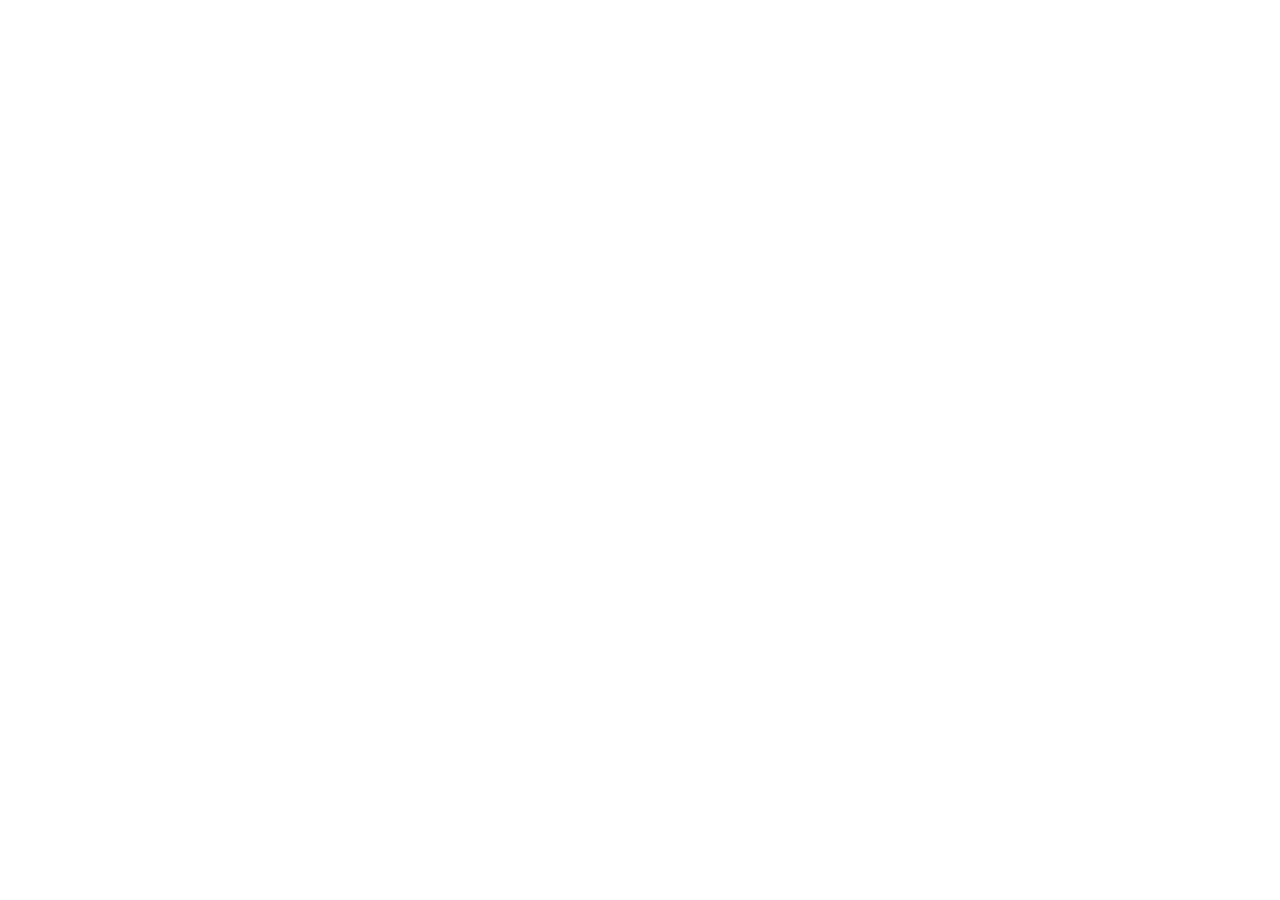
==== index.html @ 259b72fa "Initial setup" ====
<!DOCTYPE html>
<html lang="en">
<head>
    <meta charset="UTF-8">
    <meta name="viewport" content="width=device-width, initial-scale=1.0">
    <title>Watra wędrownicza</title>
</head>
<body>
    
</body>
</html>
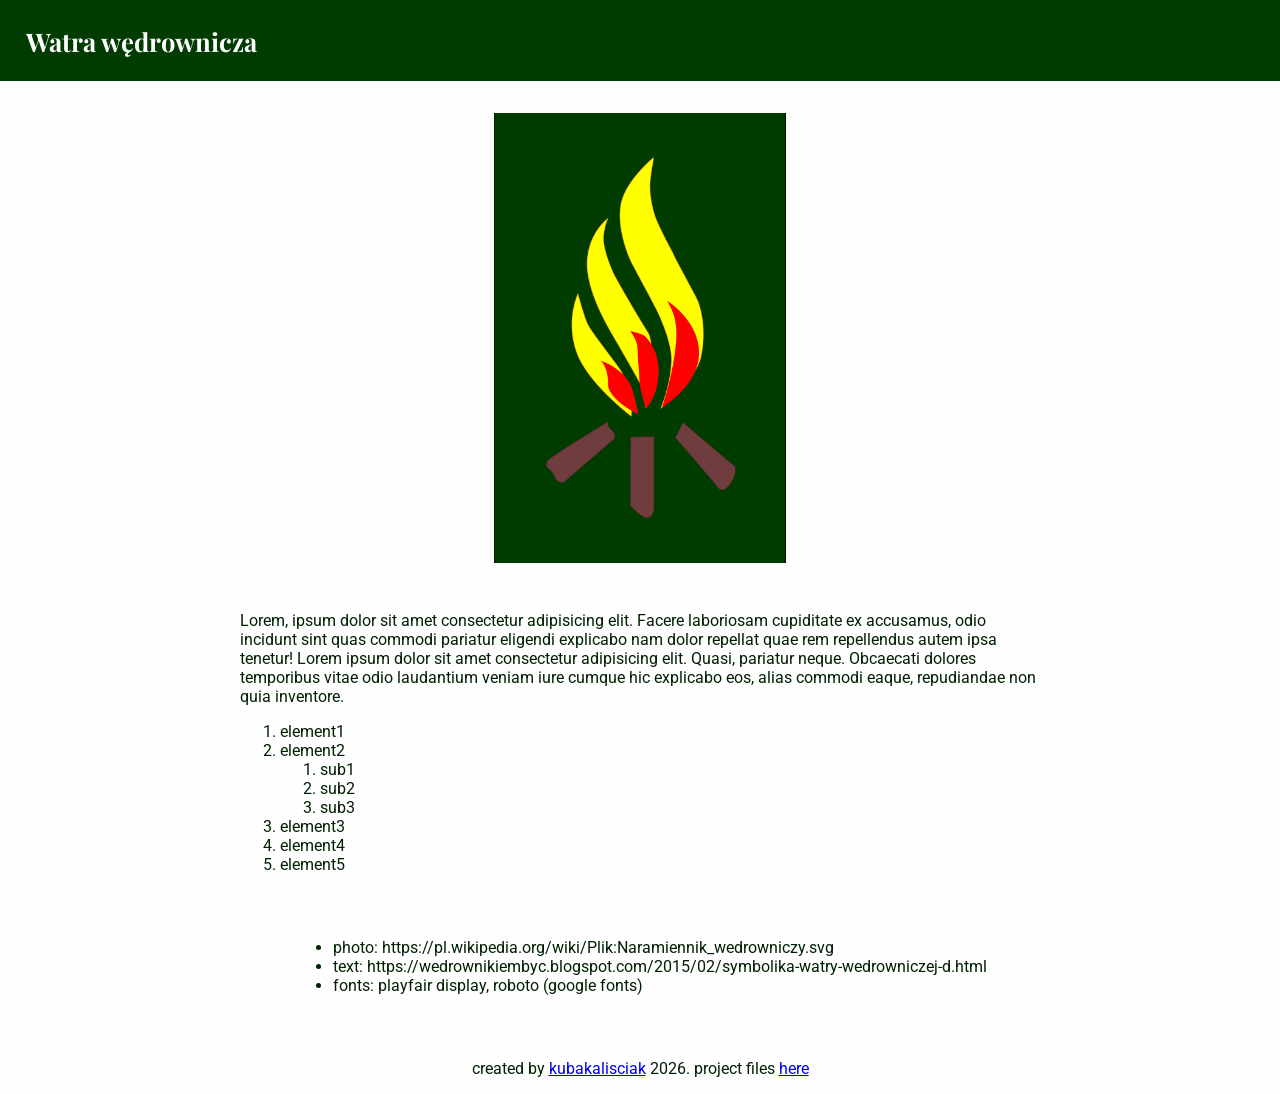
==== commit dd761da0: "Create the layout of the webpage" ====
--- a/index.html
+++ b/index.html
@@ -1,11 +1,42 @@
 <!DOCTYPE html>
-<html lang="en">
+<html lang="pl">
 <head>
     <meta charset="UTF-8">
     <meta name="viewport" content="width=device-width, initial-scale=1.0">
+    <link rel="stylesheet" href="style.css">
     <title>Watra wędrownicza</title>
 </head>
 <body>
-    
+    <div class="header">
+        <h1>Watra wędrownicza</h1>
+    </div>
+    <div class="photo">
+        <img src="media/watra(1).png" alt="watra wędrownicza">
+    </div>
+    <div class="explanation">
+        <p>Lorem, ipsum dolor sit amet consectetur adipisicing elit. Facere laboriosam cupiditate ex accusamus, odio incidunt sint quas commodi pariatur eligendi explicabo nam dolor repellat quae rem repellendus autem ipsa tenetur! Lorem ipsum dolor sit amet consectetur adipisicing elit. Quasi, pariatur neque. Obcaecati dolores temporibus vitae odio laudantium veniam iure cumque hic explicabo eos, alias commodi eaque, repudiandae non quia inventore.</p>
+        <ol>
+            <li>element1</li>
+            <li>element2</li>
+            <ol>
+                <li>sub1</li>
+                <li>sub2</li>
+                <li>sub3</li>
+            </ol>
+            <li>element3</li>
+            <li>element4</li>
+            <li>element5</li>
+        </ol>
+    </div>
+    <div class="attributions">
+        <ul>
+            <li>photo: https://pl.wikipedia.org/wiki/Plik:Naramiennik_wedrowniczy.svg</li>
+            <li>text: https://wedrownikiembyc.blogspot.com/2015/02/symbolika-watry-wedrowniczej-d.html</li>
+            <li>fonts: playfair display, roboto (google fonts)</li>
+        </ul>
+    </div>
+    <div class="footer">
+        <p>created by <a href="https://github.com/kubakalisciak">kubakalisciak</a> 2026. project files <a href="https://github.com/kubakalisciak/bus-delays">here</a></p>
+    </div>
 </body>
 </html>
--- a/style.css
+++ b/style.css
@@ -0,0 +1,51 @@
+/* 
+    green: #003c00
+    yellow: #ffff00
+    red: #ff0000
+    brown: #6f3d3d
+    white: #fefeff
+    black: #002000
+*/
+
+@import url('https://fonts.googleapis.com/css2?family=Playfair+Display:ital,wght@0,400..900;1,400..900&family=Roboto:ital,wght@0,100..900;1,100..900&display=swap');
+
+body {
+    background-color: #fefeff;
+    color: #002000;
+    font-family: 'Roboto', sans-serif;
+    margin: 0;
+    padding: 0;
+    display: flex;
+    flex-direction: column;
+    align-items: center;
+    height: 100vh;
+    gap: 2em;
+}
+
+.header {
+    background-color: #003c00;
+    color: #fefeff;
+    padding: 0.5em;
+    text-align: left;
+    width: 100%;
+    font-size: 0.8em;
+    font-weight: bold;
+    font-family: 'Playfair Display', serif;
+}
+.header > h1 {
+    margin-left: 1em;
+}
+
+.photo {
+    display: flex;
+    justify-content: center;
+    align-items: center;
+    width: 100%;
+}
+.photo > img {
+    height: 50vh
+}
+
+.explanation {
+    width: min(90vw, 800px);
+}
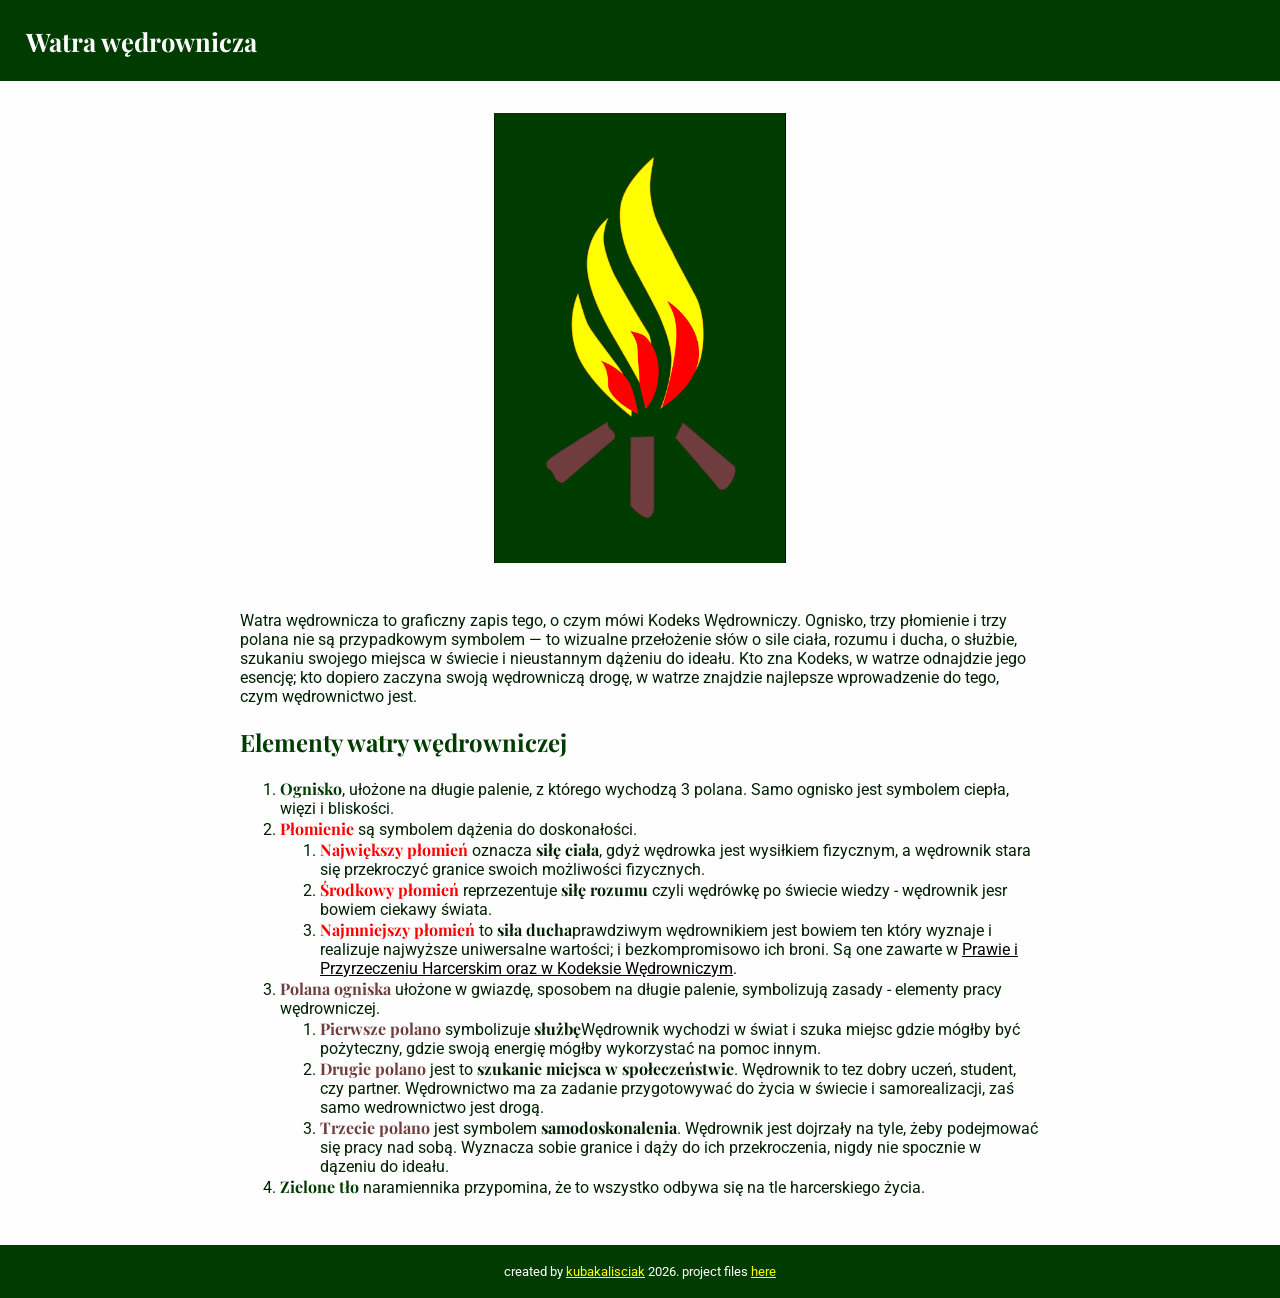
==== commit 4ff0efd2: "Fill the website with content" ====
--- a/index.html
+++ b/index.html
@@ -14,26 +14,24 @@
         <img src="media/watra(1).png" alt="watra wędrownicza">
     </div>
     <div class="explanation">
-        <p>Lorem, ipsum dolor sit amet consectetur adipisicing elit. Facere laboriosam cupiditate ex accusamus, odio incidunt sint quas commodi pariatur eligendi explicabo nam dolor repellat quae rem repellendus autem ipsa tenetur! Lorem ipsum dolor sit amet consectetur adipisicing elit. Quasi, pariatur neque. Obcaecati dolores temporibus vitae odio laudantium veniam iure cumque hic explicabo eos, alias commodi eaque, repudiandae non quia inventore.</p>
+        <p>Watra wędrownicza to graficzny zapis tego, o czym mówi Kodeks Wędrowniczy. Ognisko, trzy płomienie i trzy polana nie są przypadkowym symbolem — to wizualne przełożenie słów o sile ciała, rozumu i ducha, o służbie, szukaniu swojego miejsca w świecie i nieustannym dążeniu do ideału. Kto zna Kodeks, w watrze odnajdzie jego esencję; kto dopiero zaczyna swoją wędrowniczą drogę, w watrze znajdzie najlepsze wprowadzenie do tego, czym wędrownictwo jest.</p>
+        <h2>Elementy watry wędrowniczej</h2>
         <ol>
-            <li>element1</li>
-            <li>element2</li>
+            <li><span class="green">Ognisko</span>, ułożone na długie palenie, z którego wychodzą 3 polana. Samo ognisko jest symbolem ciepła, więzi i bliskości.</li>
+            <li><span class="red">Płomienie</span> są symbolem dążenia do doskonałości.</li>
             <ol>
-                <li>sub1</li>
-                <li>sub2</li>
-                <li>sub3</li>
+                <li><span class="red">Największy płomień</span> oznacza <span>siłę ciała</span>, gdyż wędrowka jest wysiłkiem fizycznym, a wędrownik stara się przekroczyć granice swoich możliwości fizycznych.</li>
+                <li><span class="red">Środkowy płomień</span> reprzezentuje <span>siłę rozumu</span> czyli wędrówkę po świecie wiedzy - wędrownik jesr bowiem ciekawy świata.</li>
+                <li><span class="red">Najmniejszy płomień</span> to <span>siła ducha</span>prawdziwym wędrownikiem jest bowiem ten który wyznaje i realizuje najwyższe uniwersalne wartości; i bezkompromisowo ich broni. Są one zawarte w <a href="kodeks">Prawie i Przyrzeczeniu Harcerskim oraz w Kodeksie Wędrowniczym</a>.</li>
             </ol>
-            <li>element3</li>
-            <li>element4</li>
-            <li>element5</li>
+            <li><span class="brown">Polana ogniska</span> ułożone w gwiazdę, sposobem na długie palenie, symbolizują zasady - elementy pracy wędrowniczej.</li>
+            <ol>
+                <li><span class="brown">Pierwsze polano</span> symbolizuje <span>służbę</span>Wędrownik wychodzi w świat i szuka miejsc gdzie mógłby być pożyteczny, gdzie swoją energię mógłby wykorzystać na pomoc innym.</li>
+                <li><span class="brown">Drugie polano</span> jest to <span>szukanie miejsca w społeczeństwie</span>. Wędrownik to tez dobry uczeń, student, czy partner. Wędrownictwo ma za zadanie przygotowywać do życia w świecie i samorealizacji, zaś samo wedrownictwo jest drogą.</li>
+                <li><span class="brown">Trzecie polano</span> jest symbolem <span>samodoskonalenia</span>. Wędrownik jest dojrzały na tyle, żeby podejmować się pracy nad sobą. Wyznacza sobie granice i dąży do ich przekroczenia, nigdy nie spocznie w dązeniu do ideału.</li>
+            </ol>
+            <li><span class="green">Zielone tło</span> naramiennika przypomina, że to wszystko odbywa się na tle harcerskiego życia.</li>
         </ol>
-    </div>
-    <div class="attributions">
-        <ul>
-            <li>photo: https://pl.wikipedia.org/wiki/Plik:Naramiennik_wedrowniczy.svg</li>
-            <li>text: https://wedrownikiembyc.blogspot.com/2015/02/symbolika-watry-wedrowniczej-d.html</li>
-            <li>fonts: playfair display, roboto (google fonts)</li>
-        </ul>
     </div>
     <div class="footer">
         <p>created by <a href="https://github.com/kubakalisciak">kubakalisciak</a> 2026. project files <a href="https://github.com/kubakalisciak/bus-delays">here</a></p>
--- a/style.css
+++ b/style.css
@@ -21,18 +21,24 @@
     height: 100vh;
     gap: 2em;
 }
+h1, h2 {
+    font-weight: bold;
+    font-family: 'Playfair Display', serif;
+}
+a, a:visited {
+    color: #000200;
+    text-decoration: underline;
+}
 
-.header {
+.header, .footer {
     background-color: #003c00;
     color: #fefeff;
     padding: 0.5em;
     text-align: left;
     width: 100%;
     font-size: 0.8em;
-    font-weight: bold;
-    font-family: 'Playfair Display', serif;
 }
-.header > h1 {
+.header h1 {
     margin-left: 1em;
 }
 
@@ -42,10 +48,39 @@
     align-items: center;
     width: 100%;
 }
-.photo > img {
+.photo img {
     height: 50vh
 }
 
 .explanation {
     width: min(90vw, 800px);
+}
+.explanation h2 {
+    font-size: 1.5em;
+    color: #003c00;
+}
+
+span {
+    font-weight: bold;
+    font-family: 'Playfair Display', serif;
+}
+.red {
+    color: #ff0000;
+}
+.yellow {
+    color: #ffff00;
+}
+.brown {
+    color: #6f3d3d;
+}
+.green {
+    color: #003c00;
+}
+
+.footer {
+    font-family: 'Roboto', sans-serif;
+    text-align: center;
+}
+.footer a, .footer a:visited {
+    color: #ffff00;
 }
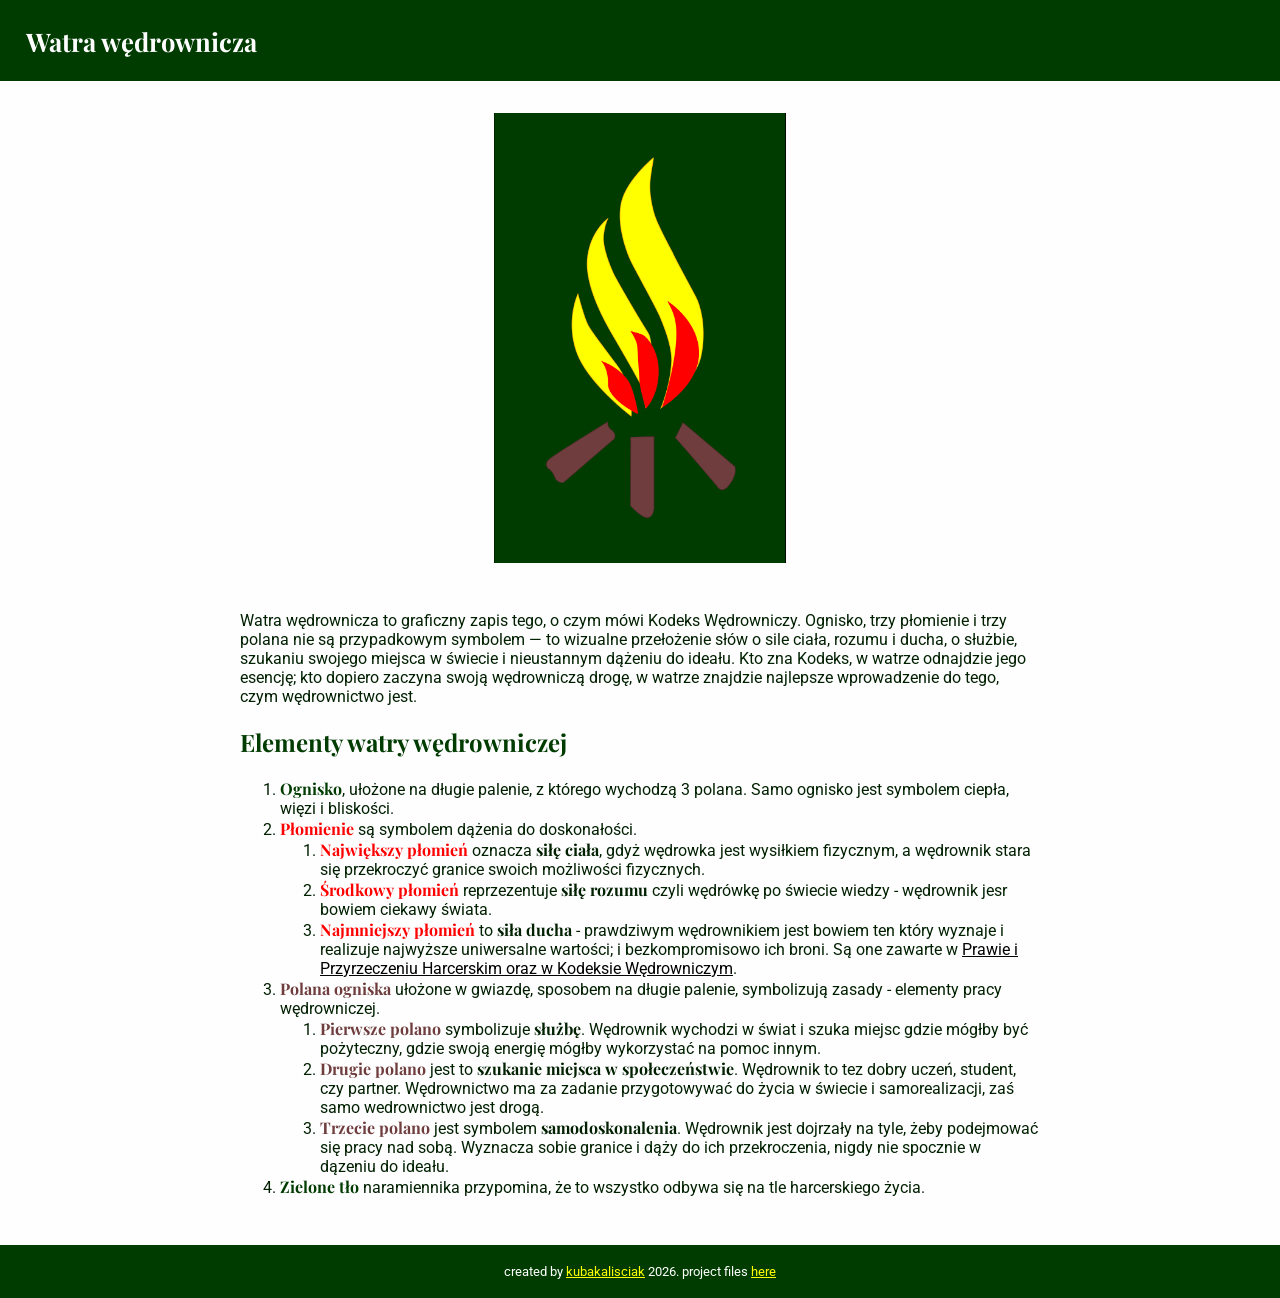
==== commit 10fb82c4: "Add missing content and fix related styling issues" ====
--- a/index.html
+++ b/index.html
@@ -22,11 +22,11 @@
             <ol>
                 <li><span class="red">Największy płomień</span> oznacza <span>siłę ciała</span>, gdyż wędrowka jest wysiłkiem fizycznym, a wędrownik stara się przekroczyć granice swoich możliwości fizycznych.</li>
                 <li><span class="red">Środkowy płomień</span> reprzezentuje <span>siłę rozumu</span> czyli wędrówkę po świecie wiedzy - wędrownik jesr bowiem ciekawy świata.</li>
-                <li><span class="red">Najmniejszy płomień</span> to <span>siła ducha</span>prawdziwym wędrownikiem jest bowiem ten który wyznaje i realizuje najwyższe uniwersalne wartości; i bezkompromisowo ich broni. Są one zawarte w <a href="kodeks">Prawie i Przyrzeczeniu Harcerskim oraz w Kodeksie Wędrowniczym</a>.</li>
+                <li><span class="red">Najmniejszy płomień</span> to <span>siła ducha</span> - prawdziwym wędrownikiem jest bowiem ten który wyznaje i realizuje najwyższe uniwersalne wartości; i bezkompromisowo ich broni. Są one zawarte w <a href="kodeks.html">Prawie i Przyrzeczeniu Harcerskim oraz w Kodeksie Wędrowniczym</a>.</li>
             </ol>
             <li><span class="brown">Polana ogniska</span> ułożone w gwiazdę, sposobem na długie palenie, symbolizują zasady - elementy pracy wędrowniczej.</li>
             <ol>
-                <li><span class="brown">Pierwsze polano</span> symbolizuje <span>służbę</span>Wędrownik wychodzi w świat i szuka miejsc gdzie mógłby być pożyteczny, gdzie swoją energię mógłby wykorzystać na pomoc innym.</li>
+                <li><span class="brown">Pierwsze polano</span> symbolizuje <span>służbę</span>. Wędrownik wychodzi w świat i szuka miejsc gdzie mógłby być pożyteczny, gdzie swoją energię mógłby wykorzystać na pomoc innym.</li>
                 <li><span class="brown">Drugie polano</span> jest to <span>szukanie miejsca w społeczeństwie</span>. Wędrownik to tez dobry uczeń, student, czy partner. Wędrownictwo ma za zadanie przygotowywać do życia w świecie i samorealizacji, zaś samo wedrownictwo jest drogą.</li>
                 <li><span class="brown">Trzecie polano</span> jest symbolem <span>samodoskonalenia</span>. Wędrownik jest dojrzały na tyle, żeby podejmować się pracy nad sobą. Wyznacza sobie granice i dąży do ich przekroczenia, nigdy nie spocznie w dązeniu do ideału.</li>
             </ol>
--- a/style.css
+++ b/style.css
@@ -29,6 +29,9 @@
     color: #000200;
     text-decoration: underline;
 }
+i {
+    padding: 1.5em;
+}
 
 .header, .footer {
     background-color: #003c00;
@@ -41,7 +44,9 @@
 .header h1 {
     margin-left: 1em;
 }
-
+.header a {
+    color: #fefeff;
+}
 .photo {
     display: flex;
     justify-content: center;
@@ -59,7 +64,12 @@
     font-size: 1.5em;
     color: #003c00;
 }
-
+.footer {
+    flex-grow: 1;
+    display: flex;
+    justify-content: center;
+    align-items: center;
+}
 span {
     font-weight: bold;
     font-family: 'Playfair Display', serif;
